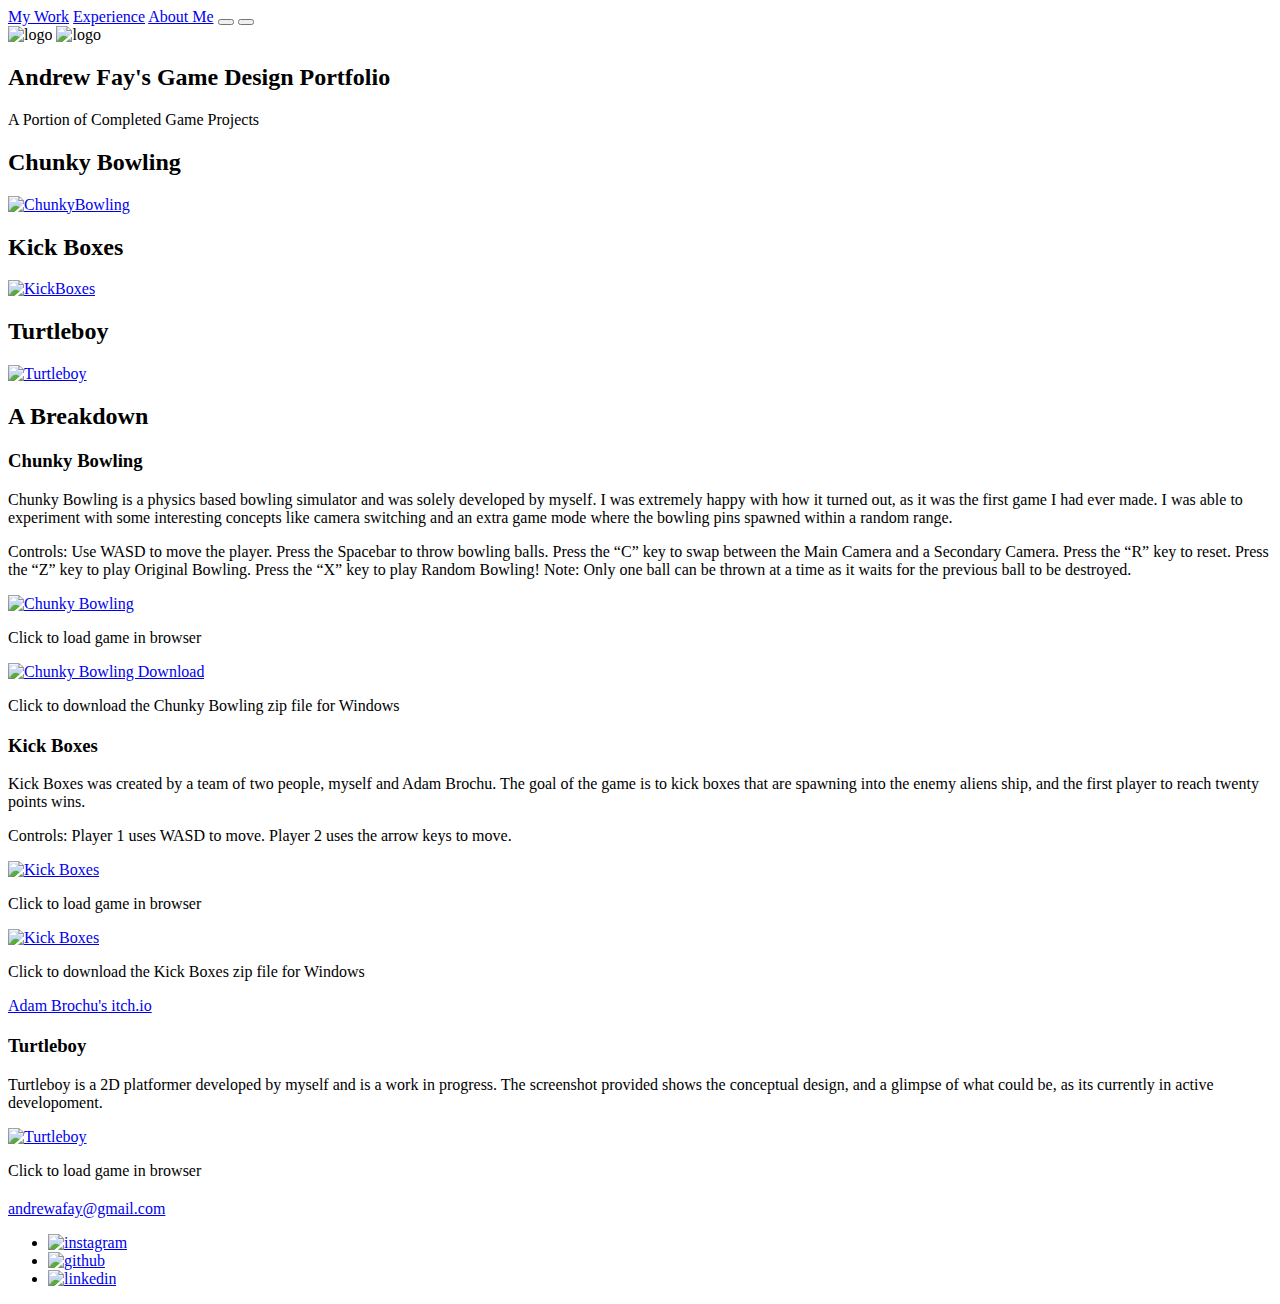
==== index.html @ 927b777a "Fixes?" ====
<!DOCTYPE html>
<html lang="en">
<head>
    <meta charset="UTF-8">
    <meta http-equiv="X-UA-Compatible" content="IE=edge">
    <meta name="viewport" content="width=device-width, initial-scale=1.0">
    <title>Andrew Fay's Work</title>

    <link id= "icon" rel = "icon" href = "img/redAF.png">
    <link id= "style" rel="stylesheet" href="style.css">

</head>
<body>
    <header>
        <div id = "nav">
                <a href = "index.html" class = "navLink">My Work</a></li>
                <a href = "experiences.html" class = "navLink">Experience</a></li>
                <a href = "about.html" class = "navLink">About Me</a></li>
                
                
                <button id="blueButton" onClick = "swapStyleSheetBlue('blue.css')"></button>
                <button id="redButton" onClick = "swapStyleSheetRed('style.css')"></button>
        </div>
        <div class= "logo">
            <img id="red" src="img/redAF.png" alt ="logo">
            <img id="blue" src="img/blueAF.png" alt ="logo">
        </div>
    </header>

     <!--My Work-->
     <section class= "myWork" id = "work">
        <h2 class = "sectionTitle sectionTitleWork">Andrew Fay's Game Design Portfolio</h2>
        <p class = "sectionSubtitleWork">A Portion of Completed Game Projects</p>

        <div class="portfoliopics">
             <!--Portfolio picture 01-->
             <h2 class = "sectionTitle sectionTitleGame">Chunky Bowling</h2>
             <a href="#" class="portitem">
                <img src="img/Chunky.png" alt="ChunkyBowling" class="portimagechunk">
            </a>
            
            <!--Portfolio picture 02-->
            <h2 class = "sectionTitle sectionTitleGame">Kick Boxes</h2>
            <a href="#" class="portitem">
                <img src="img/Kick.png" alt="KickBoxes" class="portimage">
            </a>

            <!--Portfolio picture 03-->
            <h2 class = "sectionTitle sectionTitleGame">Turtleboy</h2>
            <a href="#" class="portitem" id="noisebox">
                <img src="img/Turtleboy.png" alt="Turtleboy" class="portimage">
            </a>

        </div>

    </section>

    <section class = "experiences" id= "experiences">
        <h2 class = "sectionTitle sectionTitleDescription">A Breakdown</h2>
        <div class ="experiences">
            
            <div class = "experience">
                <div class = "colorTitle">
                    <h3>Chunky Bowling</h3>
                </div>
                <p>Chunky Bowling is a physics based bowling simulator and was solely developed by myself. I was extremely happy with how it turned out, as it was the first game I had ever made. I was able to experiment with some interesting concepts like camera switching and an extra game mode where the bowling pins spawned within a random range.</p>
                <p></p>
                <p>Controls: Use WASD to move the player. Press the Spacebar to throw bowling balls. Press the “C” key to swap between the Main Camera and a Secondary Camera. Press the “R” key to reset. Press the “Z” key to play Original Bowling. Press the “X” key to play Random Bowling! Note: Only one ball can be thrown at a time as it waits for the previous ball to be destroyed.</p>
                <a href="https://afaymats.itch.io/chunky-bowling" class = "socialList"><img src="img/Bowl.png" alt="Chunky Bowling"></a>
                <p>Click to load game in browser</p>
                <a href="Chunky_Bowling_WIN.zip"class = "socialList"><img src="img/windows.png" alt="Chunky Bowling Download"></a>
                <p>Click to download the Chunky Bowling zip file for Windows</p>
                <p></p>
                <h2 class = "sectionTitle sectionTitleDescription"></h2>
            </div>

            <div class = "experience">
                <div class = "colorTitle">
                    <h3>Kick Boxes</h3>
                </div>
                <p>Kick Boxes was created by a team of two people, myself and Adam Brochu. The goal of the game is to kick boxes that are spawning into the enemy aliens ship, and the first player to reach twenty points wins.</p>
                <p></p>
                <p>Controls: Player 1 uses WASD to move. Player 2 uses the arrow keys to move.</p>
                <a href="https://afaymats.itch.io/kick-boxes" class = "socialList"><img src="img/purple_player_down.png" alt="Kick Boxes"></a>
                <p>Click to load game in browser</p>
                <a href="Kick_Boxes_WIN.zip"class = "socialList"><img src="img/windows.png" alt="Kick Boxes"></a>
                <p>Click to download the Kick Boxes zip file for Windows</p>
                <a href="https://wildodyssey.itch.io/" class = "socialList">Adam Brochu's itch.io</a>
                <p></p>
                <h2 class = "sectionTitle sectionTitleDescription"></h2>
            </div>

            <div class = "experience">
                <div class = "colorTitle">
                    <h3>Turtleboy</h3>
                </div>
                <p>Turtleboy is a 2D platformer developed by myself and is a work in progress. The screenshot provided shows the conceptual design, and a glimpse of what could be, as its currently in active developoment.</p>
                <a href="https://afaymats.itch.io/" class = "socialList"><img src="img/Turtleboy_sprite-bicubic.png" alt="Turtleboy"></a>
                <p>Click to load game in browser</p>
                <p></p>
                <h2 class = "sectionTitle sectionTitleDescription"></h2>
            </div>

        </div>
    </section>
    <!--Footer-->
    <footer>
        <a href = "mailto:andrewafay@gmail.com" class="footerLink">andrewafay@gmail.com</a>
        <ul class = "socialList">
            <li class = "socialListItem"><a class="socialListLink" href = "https://www.instagram.com/19fay99/" target="_blank"><img src="img/Insta.png" alt="instagram"></a></li>
            <li class = "socialListItem"><a class="socialListLink" href = "https://github.com/19fay99" target="_blank"><img src="img/git.png" alt= "github"></a></li>
            <li class = "socialListItem"><a class="socialListLink" href = "https://www.linkedin.com/in/andrew-fay-matseas-69339a234/" target="_blank"><img src="img/Linkedin.png" alt= "linkedin"></a></li>

        </ul>
    </footer>
    
    <script src = "script.js"></script>
</body>
</html>
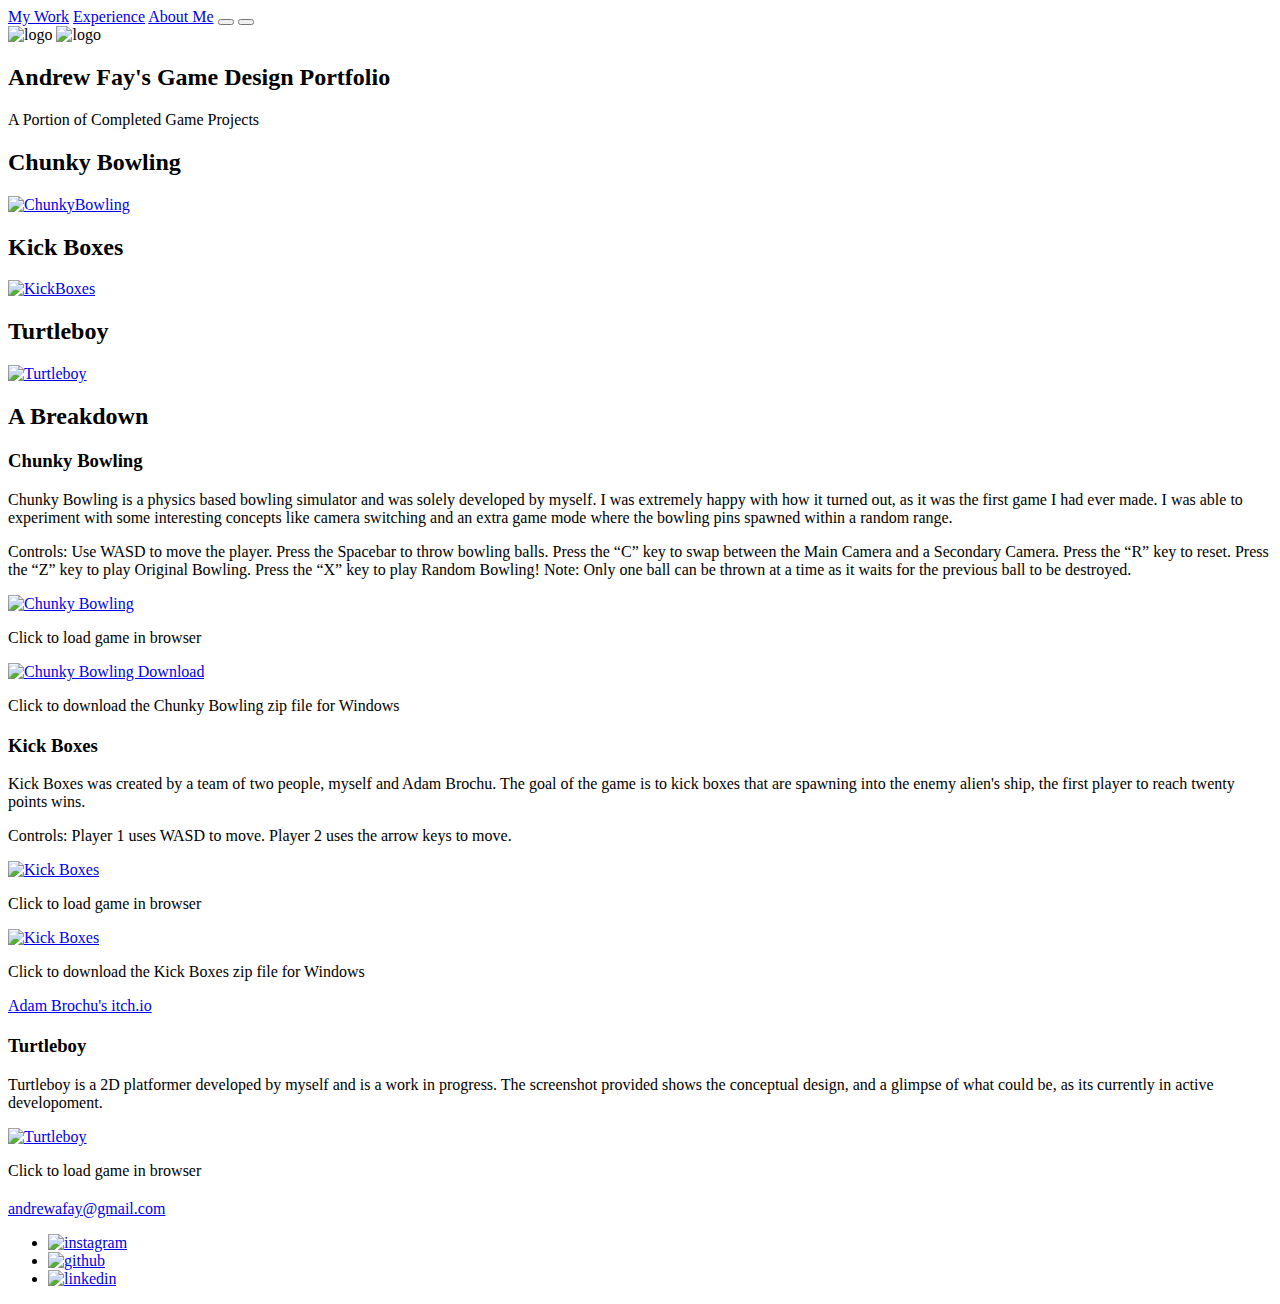
==== commit ef602f9d: "Fixed Title" ====
--- a/index.html
+++ b/index.html
@@ -4,7 +4,7 @@
     <meta charset="UTF-8">
     <meta http-equiv="X-UA-Compatible" content="IE=edge">
     <meta name="viewport" content="width=device-width, initial-scale=1.0">
-    <title>Andrew Fay's Work</title>
+    <title>Andrew Fay's Game Design Portfolio</title>
 
     <link id= "icon" rel = "icon" href = "img/redAF.png">
     <link id= "style" rel="stylesheet" href="style.css">
@@ -78,7 +78,7 @@
                 <div class = "colorTitle">
                     <h3>Kick Boxes</h3>
                 </div>
-                <p>Kick Boxes was created by a team of two people, myself and Adam Brochu. The goal of the game is to kick boxes that are spawning into the enemy aliens ship, and the first player to reach twenty points wins.</p>
+                <p>Kick Boxes was created by a team of two people, myself and Adam Brochu. The goal of the game is to kick boxes that are spawning into the enemy alien's ship, the first player to reach twenty points wins.</p>
                 <p></p>
                 <p>Controls: Player 1 uses WASD to move. Player 2 uses the arrow keys to move.</p>
                 <a href="https://afaymats.itch.io/kick-boxes" class = "socialList"><img src="img/purple_player_down.png" alt="Kick Boxes"></a>
@@ -113,7 +113,6 @@
 
         </ul>
     </footer>
-    
     <script src = "script.js"></script>
 </body>
 </html>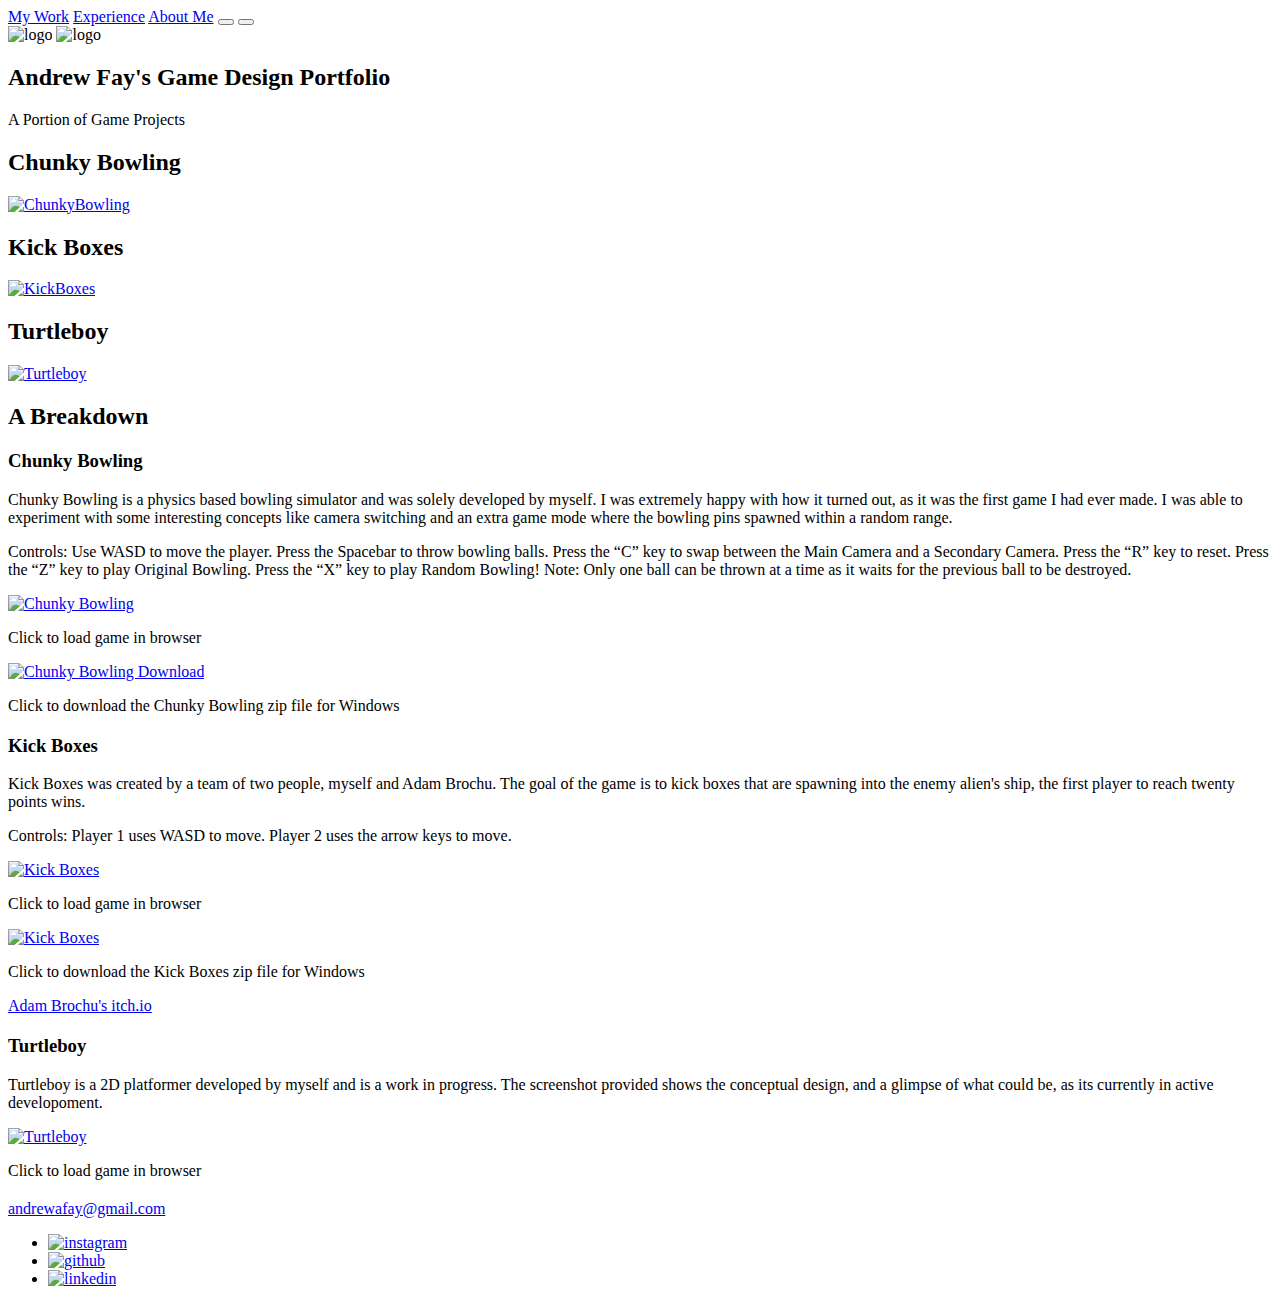
==== commit ce410cee: "Update index.html" ====
--- a/index.html
+++ b/index.html
@@ -30,7 +30,7 @@
      <!--My Work-->
      <section class= "myWork" id = "work">
         <h2 class = "sectionTitle sectionTitleWork">Andrew Fay's Game Design Portfolio</h2>
-        <p class = "sectionSubtitleWork">A Portion of Completed Game Projects</p>
+        <p class = "sectionSubtitleWork">A Portion of Game Projects</p>
 
         <div class="portfoliopics">
              <!--Portfolio picture 01-->
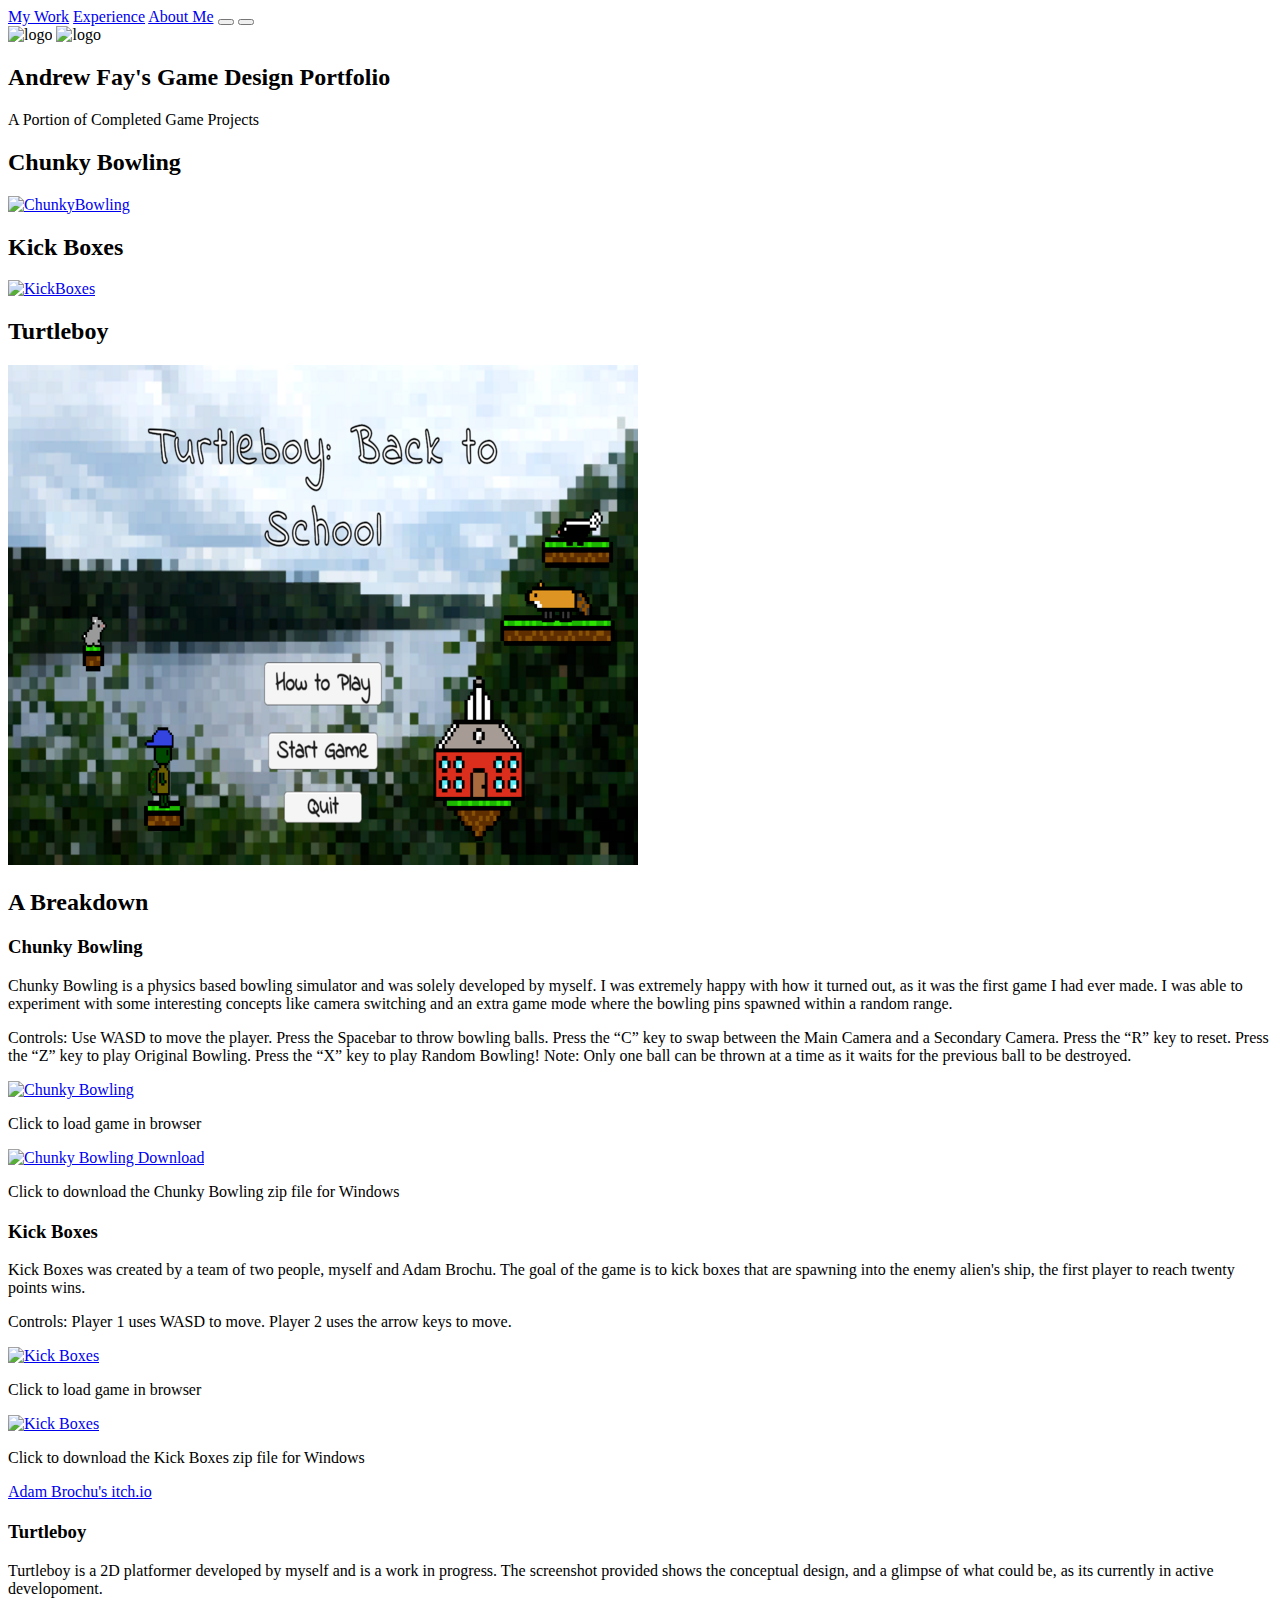
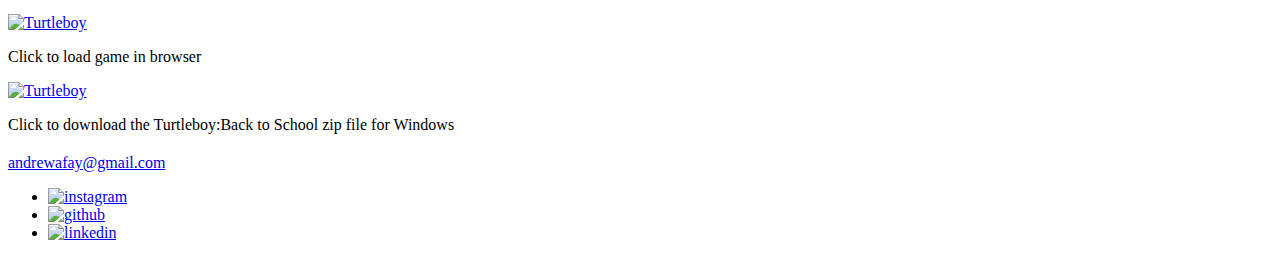
==== commit 2208f629: "Updated Turtleboy" ====
--- a/index.html
+++ b/index.html
@@ -30,7 +30,7 @@
      <!--My Work-->
      <section class= "myWork" id = "work">
         <h2 class = "sectionTitle sectionTitleWork">Andrew Fay's Game Design Portfolio</h2>
-        <p class = "sectionSubtitleWork">A Portion of Game Projects</p>
+        <p class = "sectionSubtitleWork">A Portion of Completed Game Projects</p>
 
         <div class="portfoliopics">
              <!--Portfolio picture 01-->
@@ -47,8 +47,8 @@
 
             <!--Portfolio picture 03-->
             <h2 class = "sectionTitle sectionTitleGame">Turtleboy</h2>
-            <a href="#" class="portitem" id="noisebox">
-                <img src="img/Turtleboy.png" alt="Turtleboy" class="portimage">
+            <a href="#" class="portitem">
+                <img src="img/Turtleboy_Main_630x500.png" alt="Turtleboy" class="portimage">
             </a>
 
         </div>
@@ -95,8 +95,10 @@
                     <h3>Turtleboy</h3>
                 </div>
                 <p>Turtleboy is a 2D platformer developed by myself and is a work in progress. The screenshot provided shows the conceptual design, and a glimpse of what could be, as its currently in active developoment.</p>
-                <a href="https://afaymats.itch.io/" class = "socialList"><img src="img/Turtleboy_sprite-bicubic.png" alt="Turtleboy"></a>
+                <a href="https://afaymats.itch.io/turtleboy-back-to-school" class = "socialList"><img src="img/Turtleboy_sprite-bicubic.png" alt="Turtleboy"></a>
                 <p>Click to load game in browser</p>
+                <a href="Turtleboy_WIN.zip"class = "socialList"><img src="img/windows.png" alt="Turtleboy"></a>
+                <p>Click to download the Turtleboy:Back to School zip file for Windows</p>
                 <p></p>
                 <h2 class = "sectionTitle sectionTitleDescription"></h2>
             </div>
